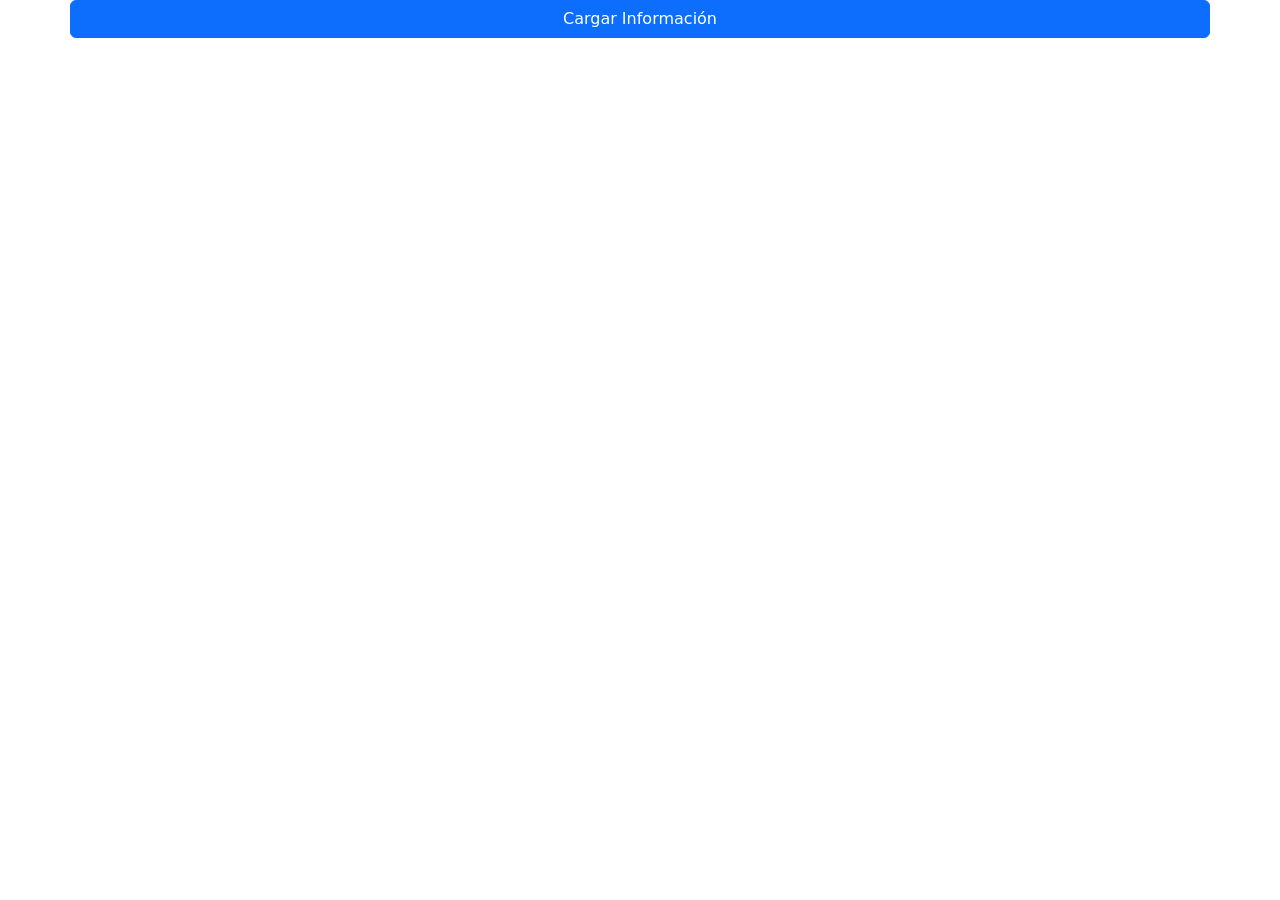
==== consumo_de_appi.html @ 35615861 "Evaluación_2" ====
<!doctype html>
<html lang="en">
 
<head>
    <!-- Required meta tags -->
    <meta charset="utf-8">
    <meta name="viewport" content="width=device-width, initial-scale=1">
 
    <!-- Bootstrap CSS -->
    <link href="https://cdn.jsdelivr.net/npm/bootstrap@5.0.0-beta3/dist/css/bootstrap.min.css" rel="stylesheet"
        integrity="sha384-eOJMYsd53ii+scO/bJGFsiCZc+5NDVN2yr8+0RDqr0Ql0h+rP48ckxlpbzKgwra6" crossorigin="anonymous">
    <!-- JQuery -->
    <script src="https://ajax.googleapis.com/ajax/libs/jquery/3.6.0/jquery.min.js"></script>
    <!-- Popper -->
    <script src="https://cdn.jsdelivr.net/npm/@popperjs/core@2.9.1/dist/umd/popper.min.js"
        integrity="sha384-SR1sx49pcuLnqZUnnPwx6FCym0wLsk5JZuNx2bPPENzswTNFaQU1RDvt3wT4gWFG"
        crossorigin="anonymous"></script>
    <!-- Bootstrap JS -->
    <script src="https://cdn.jsdelivr.net/npm/bootstrap@5.0.0-beta3/dist/js/bootstrap.min.js"
        integrity="sha384-j0CNLUeiqtyaRmlzUHCPZ+Gy5fQu0dQ6eZ/xAww941Ai1SxSY+0EQqNXNE6DZiVc"
        crossorigin="anonymous"></script>
    <title>Ejemplo consumo web service con FETCH </title>
</head>
<body>
    <div class="container">
        <div class="row">
            <button class="btn btn-primary" id="btn-cargar">Cargar Información</button>            
        </div>
        <div class="row">
            <div id="info" class="text-center">
                <h1></h1>
            </div>
        </div>   
    </div>
<script src="js/info_cerveza.js"></script>
</body>
</html>
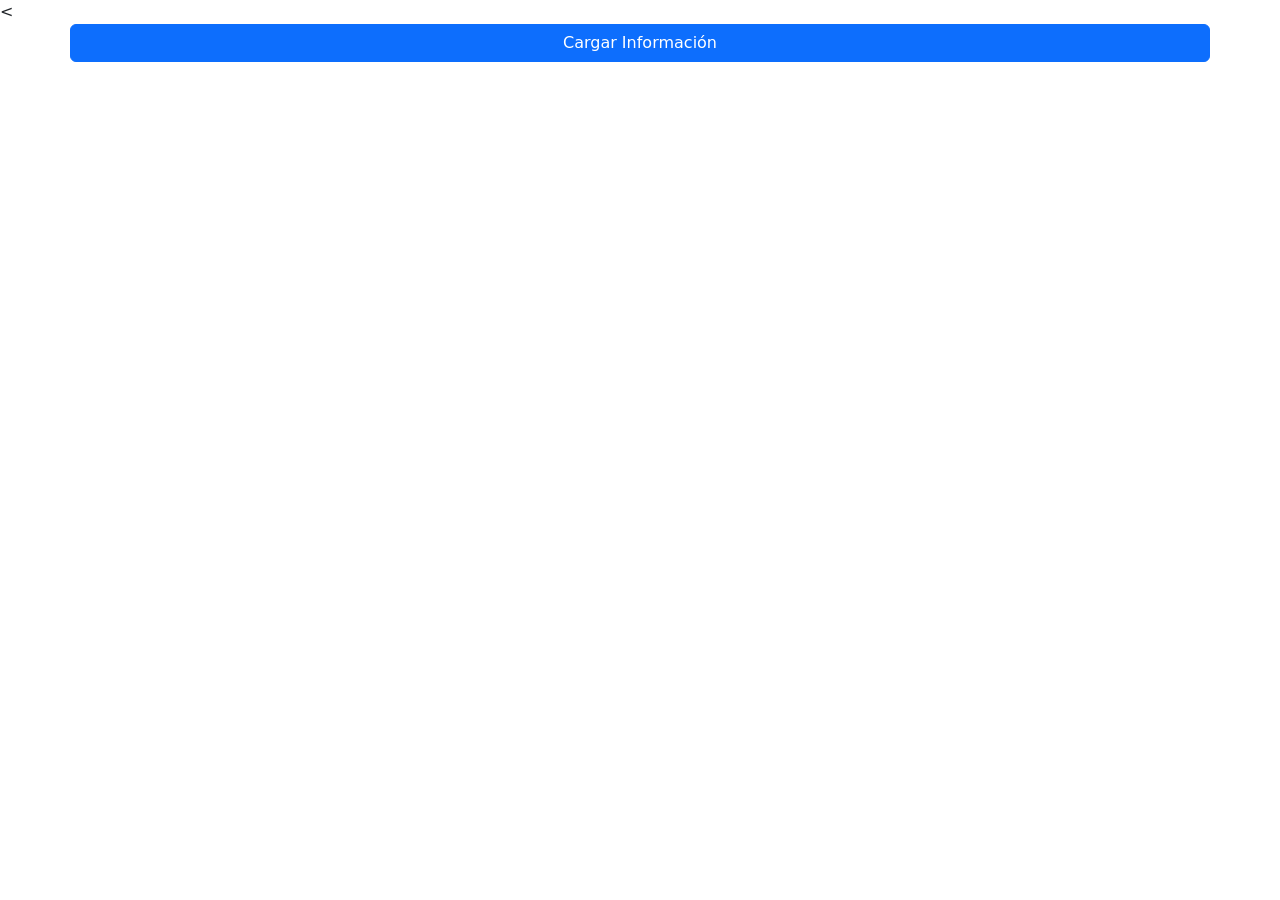
==== commit 94ceed46: "Finalizado" ====
--- a/consumo_de_appi.html
+++ b/consumo_de_appi.html
@@ -19,10 +19,12 @@
     <script src="https://cdn.jsdelivr.net/npm/bootstrap@5.0.0-beta3/dist/js/bootstrap.min.js"
         integrity="sha384-j0CNLUeiqtyaRmlzUHCPZ+Gy5fQu0dQ6eZ/xAww941Ai1SxSY+0EQqNXNE6DZiVc"
         crossorigin="anonymous"></script>
-    <title>Ejemplo consumo web service con FETCH </title>
+
+    <title>Cerveza Gratis con adopción</title>
 </head>
+
 <body>
-    <div class="container">
+    <  <div class="container">
         <div class="row">
             <button class="btn btn-primary" id="btn-cargar">Cargar Información</button>            
         </div>
@@ -31,8 +33,8 @@
                 <h1></h1>
             </div>
         </div>   
+        
     </div>
-<script src="js/info_cerveza.js"></script>
+    <script src="js/info_cerveza.js"></script>
 </body>
-</html>
-
+</html>
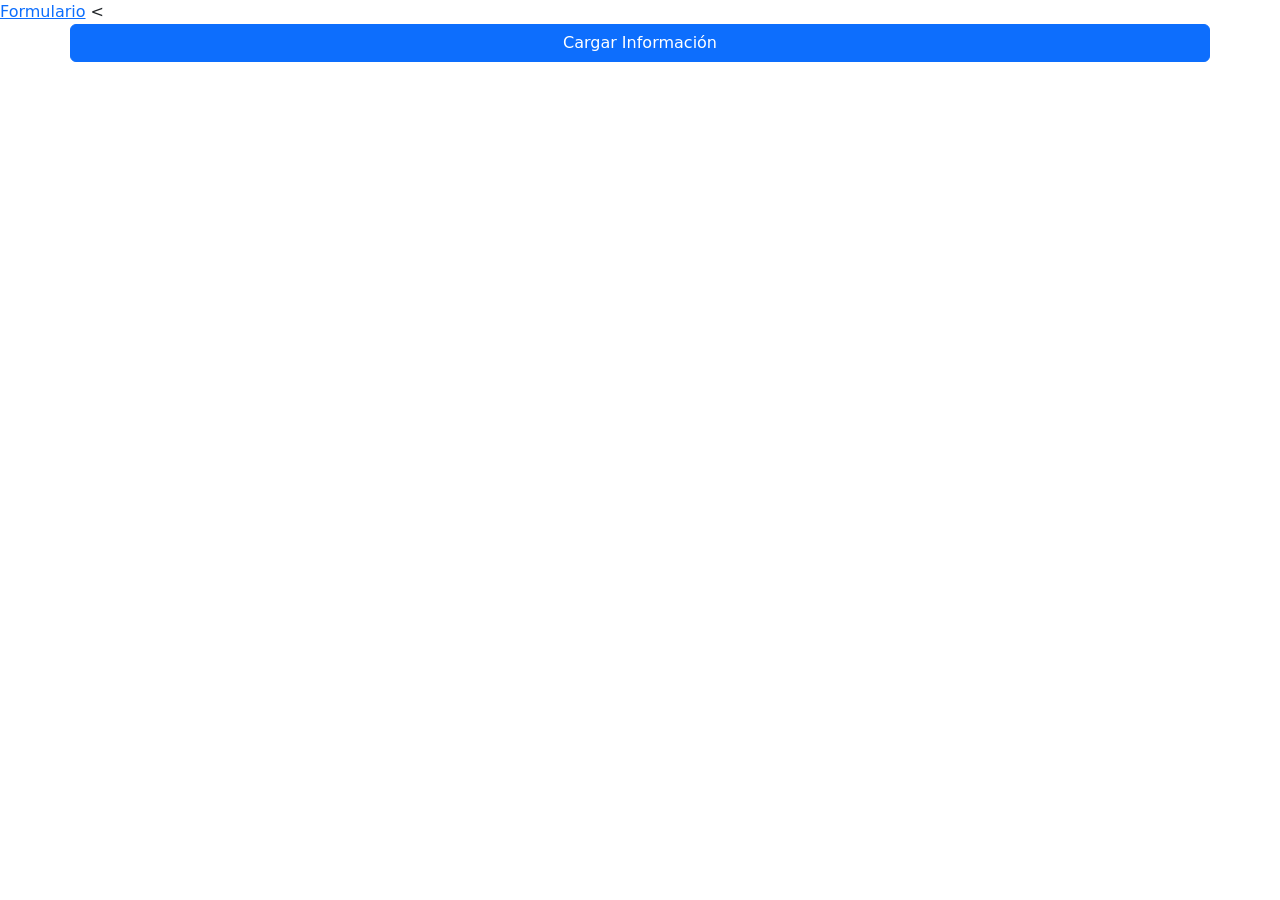
==== commit 8dacbef0: "finalizado" ====
--- a/consumo_de_appi.html
+++ b/consumo_de_appi.html
@@ -24,6 +24,7 @@
 </head>
 
 <body>
+    <a href="TSC.html">Formulario</a>
     <  <div class="container">
         <div class="row">
             <button class="btn btn-primary" id="btn-cargar">Cargar Información</button>            
